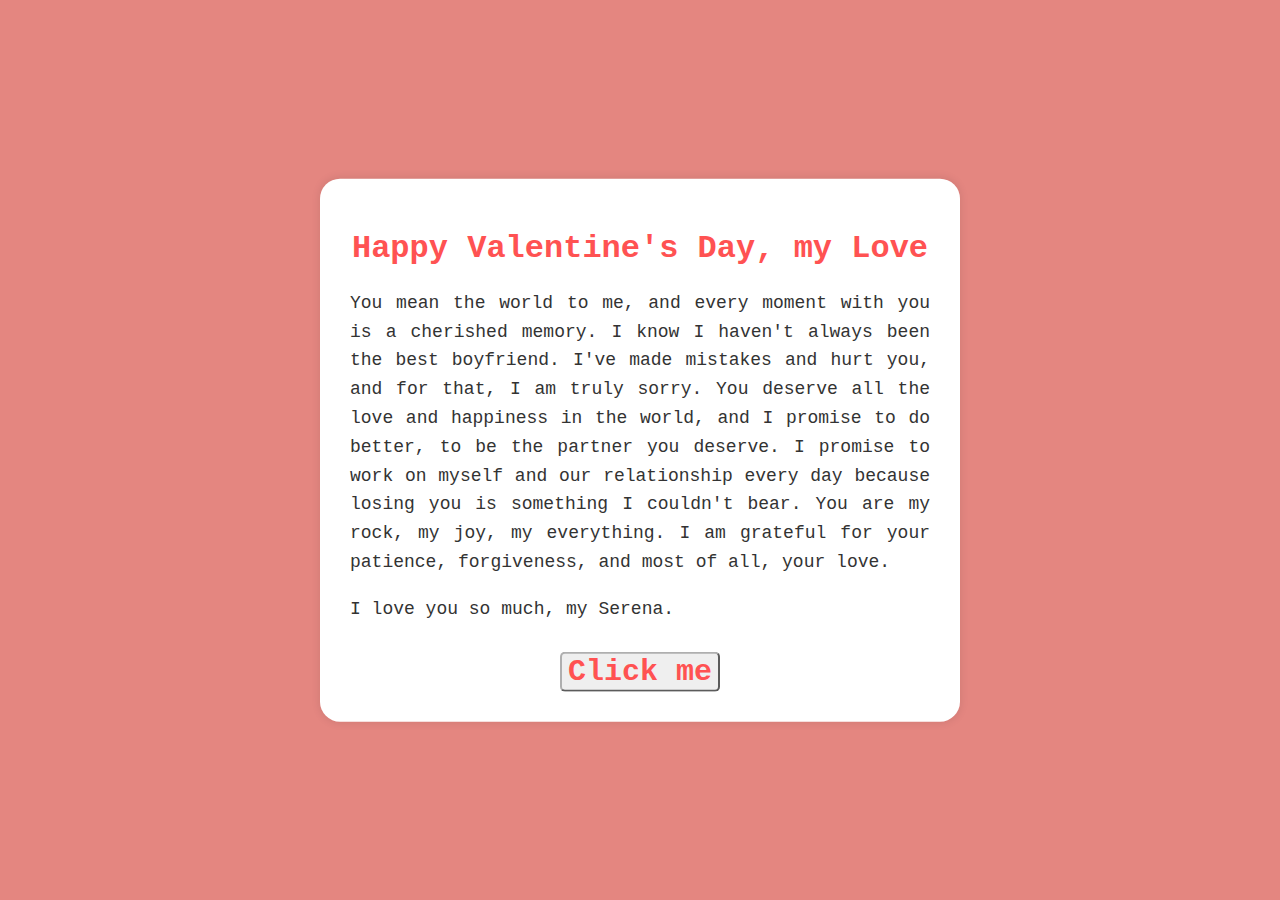
==== msg.html @ 5c2d6c34 "Add files via upload" ====
<!DOCTYPE html>
<html lang="en">
<head>
    <meta charset="UTF-8">
    <meta name="viewport" content="width=device-width, initial-scale=1.0">
    <title>Happy Valentine's Day!</title>
    <link rel="stylesheet" href="./style.css">
</head>
<body>
    <div class="container">
        <h1>Happy Valentine's Day, my Love</h1>
        <p>You mean the world to me, and every moment with you is a cherished memory. I know I haven't always been the best boyfriend. I've made mistakes and hurt you, and for that, I am truly sorry. You deserve all the love and happiness in the world, and I promise to do better, to be the partner you deserve. 
            I promise to work on myself and our relationship every day because losing you is something I couldn't bear. You are my rock, my joy, my everything. I am grateful for your patience, forgiveness, and most of all, your love.
        </p>
        <p>I love you so much, my Serena.</p>
        <a href="playlist.html"><button id="clickme">Click me</button></a>
    </div>
</body>
</html>
---- style.css ----
body{
    font-family:'Courier New', Courier, monospace;
    background-color: #e48680;
    color: #333;
    text-align: center;
}
button {
    font-family:'Courier New', Courier, monospace;
    color: #ff5252;
    font-size: 35px;
    border: radius 10%;
    margin-top: 10px;
    margin-left: 10px;
    margin-right: 10px;
    font-weight: bold;
    border-radius: 5px;
    border-width: 2px;
    border-color: #afafaf;
}
#clickme{
    font-size: 30px;

}
.container{
    max-width: 600px;
    margin: 0 auto;
    background-color: #ffffff;
    border-radius: 20px;
    box-shadow: 0 0 10px rgba(0, 0, 0, 0.1);
    position: absolute;
    top: 50%;
    left: 50%;
    transform: translate(-50%, -50%);
    padding: 30px;
}
h1{
    color: #ff5252;
    font-family:'Courier New', Courier, monospace;
    font-weight: bold;
}
h2{
    color: #ff5252;
    font-family:'Courier New', Courier, monospace;
    font-weight: bold;
}
img{
    max-width: 100%;
    border-radius: 5px;
    margin-top: 20px;
}
p{
    line-height: 1.6;
    margin-top: 10px;
    font-size: 18px;
    text-align: justify;
}
footer{
    margin-top: 30px;
    font-size: 0.8em;
}
#dog{
    width: 400px;height: 400px;
    margin-bottom: 10px;
    display: block;
    margin: auto;
}
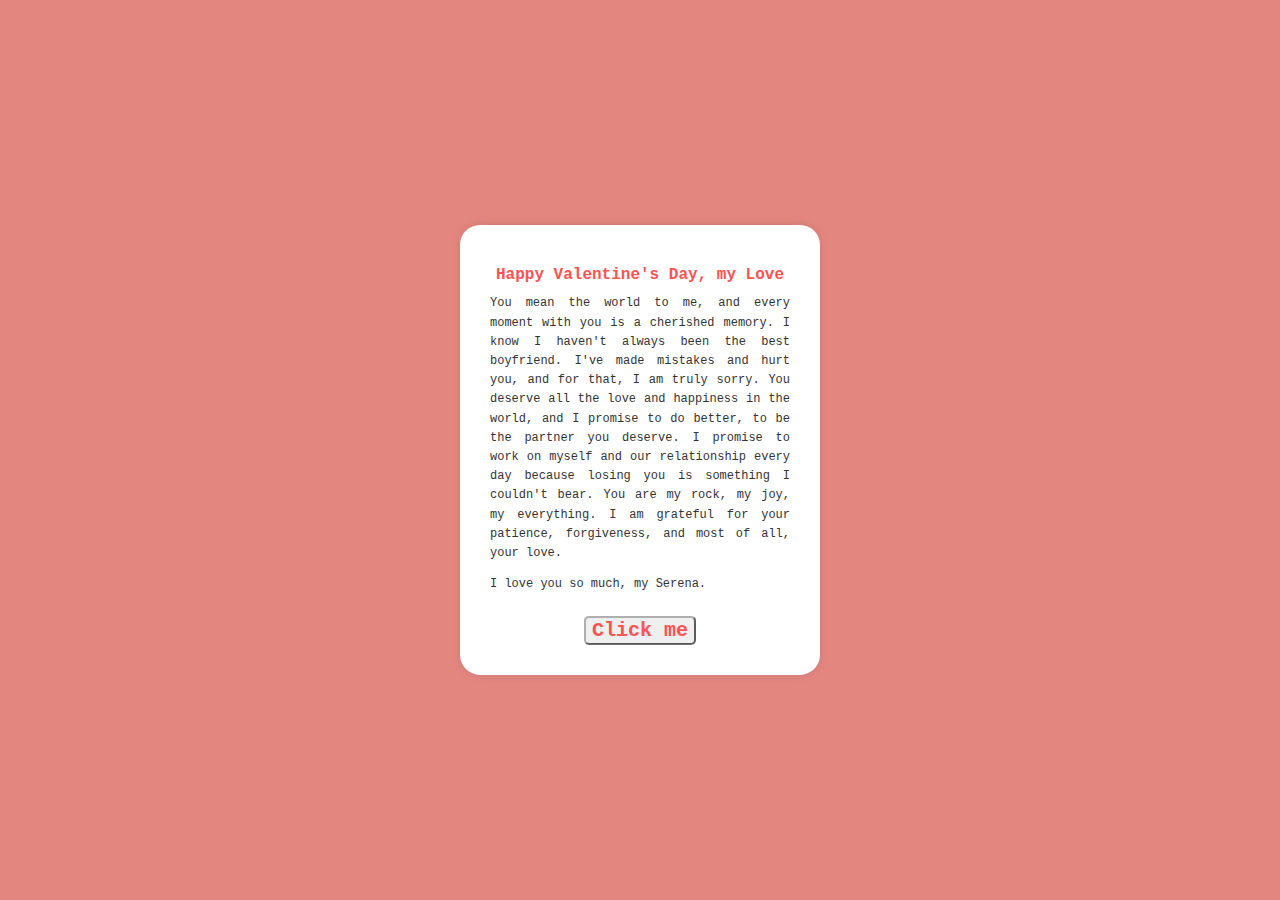
==== commit b125f1aa: "Update msg.html" ====
--- a/msg.html
+++ b/msg.html
@@ -8,12 +8,12 @@
 </head>
 <body>
     <div class="container">
-        <h1>Happy Valentine's Day, my Love</h1>
+        <h1 id="header1">Happy Valentine's Day, my Love</h1>
         <p>You mean the world to me, and every moment with you is a cherished memory. I know I haven't always been the best boyfriend. I've made mistakes and hurt you, and for that, I am truly sorry. You deserve all the love and happiness in the world, and I promise to do better, to be the partner you deserve. 
             I promise to work on myself and our relationship every day because losing you is something I couldn't bear. You are my rock, my joy, my everything. I am grateful for your patience, forgiveness, and most of all, your love.
         </p>
         <p>I love you so much, my Serena.</p>
-        <a href="playlist.html"><button id="clickme">Click me</button></a>
+        <a href="playlist.html"><button id="clickme2">Click me</button></a>
     </div>
 </body>
-</html>+</html>
--- a/style.css
+++ b/style.css
@@ -17,12 +17,14 @@
     border-width: 2px;
     border-color: #afafaf;
 }
-#clickme{
-    font-size: 30px;
-
+#clickme1{
+    font-size:30px;
+}
+#clickme2{
+    font-size:20px;
 }
 .container{
-    max-width: 600px;
+    width: 300px;
     margin: 0 auto;
     background-color: #ffffff;
     border-radius: 20px;
@@ -51,7 +53,7 @@
 p{
     line-height: 1.6;
     margin-top: 10px;
-    font-size: 18px;
+    font-size: 12px;
     text-align: justify;
 }
 footer{
@@ -59,8 +61,11 @@
     font-size: 0.8em;
 }
 #dog{
-    width: 400px;height: 400px;
+    width: 350px;height: 350px;
     margin-bottom: 10px;
     display: block;
     margin: auto;
 }
+#header1{
+    font-size: 16px;
+}
